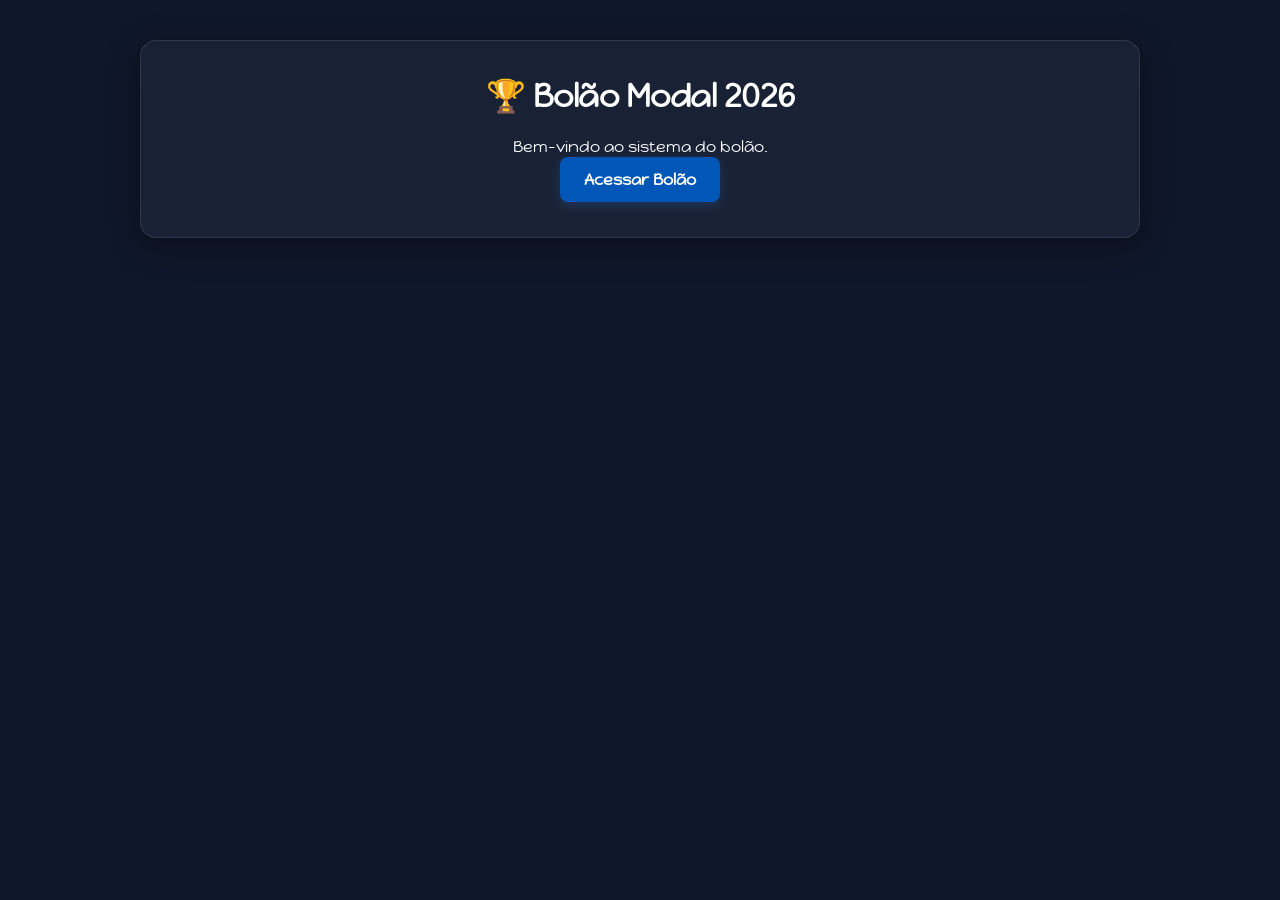
==== index.html @ e34f5899 "Primeira versao do bolao" ====
<!DOCTYPE html>
<html lang="pt-BR">

<head>

<meta charset="UTF-8">

<meta name="viewport" content="width=device-width, initial-scale=1.0">

<title>Bolão Modal 2026</title>

<link rel="stylesheet" href="css/style.css">

</head>

<body>

<div class="container">

<h1>🏆 Bolão Modal 2026</h1>

<p>Bem-vindo ao sistema do bolão.</p>

<a href="login.html" class="btn">

Acessar Bolão

</a>

</div>

<script src="js/app.js"></script>
<script src="js/login.js"></script>

</body>

</html>
---- css/style.css ----
/* ==========================================================================
   1. FONTES, VARIÁVEIS E CONFIGURAÇÕES GERAIS
   ========================================================================== */
@import url('https://fonts.googleapis.com/css2?family=Happy+Monkey&display=swap');

* {
    box-sizing: border-box; /* Garante que paddings não quebrem as larguras no celular */
    margin: 0;
    padding: 0;
}

:root {
    --fundo-principal: #0f172a;
    --fundo-container: rgba(30, 41, 59, 0.7);
    --cor-texto: #f8fafc;
    --cor-texto-mutado: #94a3b8;
    
    /* Cores trazidas do seu Excel */
    --cor-destaque: #0057b8; /* O Azul vibrante do cabeçalho da FIFA */
    --cor-laranja: #e67e22;  /* O Laranja da coluna dos Grupos */
    --cor-verde-top: rgba(34, 197, 94, 0.2); /* Fundo translúcido para os líderes */
    
    --brilho-destaque: 0 0 15px rgba(0, 87, 184, 0.5);
    --borda-suave: 1px solid rgba(255, 255, 255, 0.1);
}

body {
    background-color: var(--fundo-principal);
    color: var(--cor-texto);
    font-family: 'Happy Monkey', system-ui, sans-serif;
    padding: 40px 20px;
    display: flex;
    justify-content: center;
    align-items: flex-start;
    min-height: 100vh;
}

/* ==========================================================================
   2. ESTRUTURA DOS CONTAINERS E TÍTULOS
   ========================================================================== */
.container {
    background: var(--fundo-container);
    backdrop-filter: blur(12px);
    -webkit-backdrop-filter: blur(12px);
    border: var(--borda-suave);
    border-radius: 16px;
    padding: 35px;
    width: 100%;
    max-width: 1000px;
    box-shadow: 0 8px 32px rgba(0, 0, 0, 0.4);
    text-align: center;
}

h1, h2 {
    text-align: center;
    margin-bottom: 20px;
    color: #ffffff;
    font-weight: 800;
    letter-spacing: -0.5px;
}

#tituloGrupo {
    text-align: center;
    margin: 20px 0;
    
    /* Laranja transparente (o 0.4 significa 40% de visibilidade) */
    background-color: rgba(230, 126, 34, 0.4); 
    
    /* Efeito vidro (desfoque do que está atrás) */
    backdrop-filter: blur(8px);
    -webkit-backdrop-filter: blur(8px);
    
    /* Uma borda laranja bem suave para não perder a forma */
    border: 1px solid rgba(230, 126, 34, 0.3);
    
    color: #ffffff;
    font-size: 1.4rem;
    font-weight: 800;
    text-transform: uppercase;
    letter-spacing: 1px;
    padding: 12px;
    border-radius: 10px;
    width: 100%;
    box-shadow: 0 4px 15px rgba(230, 126, 34, 0.2);
}

/* ==========================================================================
   3. BOTÕES E INPUTS (INTERATIVIDADE)
   ========================================================================== */
.btn {
	font-family: inherit;
    background-color: var(--cor-destaque);
    color: #ffffff;
    border: none;
    padding: 12px 24px;
    border-radius: 8px;
    font-weight: 600;
    cursor: pointer;
    transition: all 0.3s cubic-bezier(0.4, 0, 0.2, 1);
    text-decoration: none;
    display: inline-block;
    box-shadow: 0 4px 12px rgba(59, 130, 246, 0.2);
}

.btn:hover {
    box-shadow: var(--brilho-destaque);
    transform: translateY(-2px);
    filter: brightness(1.1);
}

.btn:active {
    transform: translateY(0);
}

/* Campos de Login / Admin (Gerais) */
.campo {
    width: 100%;
    max-width: 300px;
    background: rgba(15, 23, 42, 0.6);
    border: var(--borda-suave);
    color: var(--cor-texto);
    padding: 12px;
    border-radius: 8px;
    outline: none;
    transition: all 0.3s ease;
    text-align: center;
    font-family: inherit;
    font-size: 1rem;
}

.campo:focus {
    border-color: var(--cor-destaque);
    box-shadow: 0 0 12px rgba(59, 130, 246, 0.3);
    background: rgba(15, 23, 42, 0.8);
}

/* Inputs de Placar dos Jogos */
.placar {
    width: 55px;
    background: rgba(15, 23, 42, 0.7);
    border: var(--borda-suave);
    color: #ffffff;
    padding: 8px;
    border-radius: 6px;
    outline: none;
    transition: all 0.3s ease;
    text-align: center;
    font-weight: 800;
    font-size: 1.1rem;
}

.placar:focus {
    border-color: var(--cor-destaque);
    box-shadow: 0 0 10px rgba(59, 130, 246, 0.4);
    background: rgba(15, 23, 42, 0.9);
}

/* ==========================================================================
   4. NAVEGAÇÃO DE ABAS (GRUPOS)
   ========================================================================== */
.abas-grupos {
    display: flex;
    justify-content: center;
    flex-wrap: wrap;
    gap: 8px;
    margin-bottom: 25px;
}

.aba {
    background: rgba(255, 255, 255, 0.05);
    color: var(--cor-texto);
    border: var(--borda-suave);
    border-radius: 20px;
    padding: 10px 18px;
    cursor: pointer;
    transition: all 0.3s ease;
    font-weight: 600;
    font-size: 0.9rem;
}

.aba:hover {
    background: rgba(255, 255, 255, 0.1);
    transform: translateY(-2px);
}

/* Sobrescrevendo a aba ativa para usar o Laranja do Excel */
.aba.ativa {
    background: var(--cor-laranja);
    border-color: var(--cor-laranja);
    box-shadow: 0 0 15px rgba(230, 126, 34, 0.4);
}

/* ==========================================================================
   5. TABELAS (JOGOS E RANKING) + ROLAGEM MÓVEL E ALINHAMENTO TV
   ========================================================================== */
.tabela-responsiva {
    width: 100%;
    overflow-x: auto;
    -webkit-overflow-scrolling: touch;
    border-radius: 10px;
    margin-top: 15px;
}

.escudo {
    width: 32px; 
    height: 32px;
    min-width: 32px; 
    vertical-align: middle; 
    object-fit: contain; 
    flex-shrink: 0;
    filter: drop-shadow(0 0 6px rgba(255, 255, 255, 0.4));
    /* Margem removida, pois o CSS Grid agora cuida do espaçamento! */
}

/* 1. ESTRUTURA RÍGIDA DA TABELA */
.ranking {
    width: 100%;
    border-collapse: collapse;
    background: rgba(15, 23, 42, 0.4);
    overflow: hidden;
    table-layout: fixed; 
}

/* Definindo o espaço exato de cada coluna no cabeçalho */
.ranking th:nth-child(1) { width: 12%; } /* Data */
.ranking th:nth-child(2) { width: 8%; }  /* Hora */
.ranking th:nth-child(3) { width: 16%; } /* Estádio */
.ranking th:nth-child(4) { width: 22%; } /* Mandante */
.ranking th:nth-child(5) { width: 20%; } /* Placar */
.ranking th:nth-child(6) { width: 22%; } /* Visitante */

/* 2. A MÁGICA DO GRID: ALINHAMENTO MILIMÉTRICO DOS ESCUDOS E TEXTOS */

.time-mandante {
    display: grid;
    /* Trava 32px na esquerda pro escudo, libera o resto na direita pro texto */
    grid-template-columns: 32px 1fr; 
    align-items: center;
    gap: 12px;
    padding-right: 5px;
}

.time-visitante {
    display: grid;
    /* Libera o espaço na esquerda pro texto, trava 32px na direita pro escudo */
    grid-template-columns: 1fr 32px; 
    align-items: center;
    gap: 12px;
    padding-left: 5px;
}

/* 3. COMPORTAMENTO DOS NOMES (Colados perto do placar) */
.time-mandante span {
    text-align: right; /* Empurra o texto para perto do placar */
    white-space: normal; 
    line-height: 1.2;
    overflow-wrap: break-word; 
}

.time-visitante span {
    text-align: left; /* Empurra o texto para perto do placar */
    white-space: normal; 
    line-height: 1.2;
    overflow-wrap: break-word;
}

/* 4. A ÂNCORA DO PLACAR */
td.cell-placar {
    display: flex;
    align-items: center;
    justify-content: center;
    gap: 8px;
    width: 100%;
}

/* --- 5. BORDAS E ESTILOS GERAIS (A MÁGICA DA LINHA CONTÍNUA) --- */
.ranking tr:first-child th:first-child { border-top-left-radius: 10px; }
.ranking tr:first-child th:last-child { border-top-right-radius: 10px; }
.ranking tr:last-child td:first-child { border-bottom-left-radius: 10px; }
.ranking tr:last-child td:last-child { border-bottom-right-radius: 10px; }

.ranking th {
    background-color: rgba(59, 130, 246, 0.15);
    color: #ffffff;
    padding: 14px 4px;
    text-align: center;
    font-weight: 800;
    text-transform: uppercase;
    font-size: 0.85em;
    letter-spacing: 1px;
    border-bottom: 2px solid rgba(59, 130, 246, 0.3);
}

/* AQUI ESTÁ O SEGREDO: Pintamos a linha na TR inteira e removemos da TD */
.ranking tr {
    border-bottom: var(--borda-suave);
}

.ranking td {
    padding: 14px 4px;
    text-align: center;
    color: var(--cor-texto);
    vertical-align: middle;
    border-bottom: none; /* Removido para acabar com o aspecto quebrado */
}

.ranking td:nth-child(3) {
    font-size: 0.85rem;
    color: var(--cor-texto-mutado);
    font-weight: 500;
}

.ranking tr:last-child {
    border-bottom: none;
}

.ranking tr:hover {
    background-color: rgba(255, 255, 255, 0.03);
}

.ranking tr:nth-child(even) {
    background-color: rgba(255, 255, 255, 0.02);
}

.ranking tr.top-ranking td {
    background-color: var(--cor-verde-top);
    color: #4ade80;
    font-weight: 600;
}


/* ==========================================================================
   6. STATUS VISUAL (PAINEL ADMIN)
   ========================================================================== */
.status-ok {
    font-size: 1.2em;
    filter: drop-shadow(0 0 5px rgba(16, 185, 129, 0.6));
    color: #10b981;
}

.status-pendente {
    font-size: 1.2em;
    filter: drop-shadow(0 0 5px rgba(245, 158, 11, 0.6));
    color: #f59e0b;
}

/* ==========================================================================
   7. RESPONSIVIDADE (OTIMIZAÇÃO COMPLETA PARA CELULARES)
   ========================================================================== */
@media (max-width: 768px) {
    body {
        padding: 15px 10px;
    }

    .container {
        padding: 20px 15px;
        border-radius: 14px;
    }

    h1, h2 {
        font-size: 1.6rem;
    }

    #tituloGrupo {
        font-size: 1.2rem;
    }

    /* Ajuste de Inputs e Botões para toque em telas móveis */
    .campo {
        max-width: 100%;
        font-size: 16px; /* Impede zoom forçado indesejado no iOS */
        padding: 14px;
    }

    .btn {
        width: 100%; /* Botões passam a ocupar largura total para clique fácil */
        padding: 14px;
        font-size: 1rem;
    }

    /* Ajuste nas abas de grupos para não esmagar em telas estreitas */
    .abas-grupos {
        gap: 6px;
    }

    .aba {
        padding: 8px 14px;
        font-size: 0.8rem;
        flex-grow: 1; /* Distribui os botões proporcionalmente na largura disponível */
        text-align: center;
    }

    /* Redução de espaçamentos internos da tabela para visualização em telas pequenas */
    .ranking th {
        padding: 10px 6px;
        font-size: 0.75em;
    }

    .ranking td {
        padding: 10px 6px;
        font-size: 0.85rem;
    }
    
    .placar {
        width: 48px;
        padding: 6px;
        font-size: 1rem;
    }
}

/* ==========================================================================
   8. IMAGEM LOGOTIPO MODAL
   ========================================================================== */
.logo-rodape {
    display: block;
    margin: 20px auto; /* Centraliza e dá um respiro de 20px do quadro de cima */
    max-width: 150px; /* Ajuste este valor se quiser o logo maior ou menor */
    opacity: 0.7; /* Deixa o logo levemente transparente para manter a elegância do tema escuro */
    transition: opacity 0.3s ease;
}

.logo-rodape:hover {
    opacity: 1; /* Fica 100% visível ao passar o mouse */
}


/* ==========================================================================
   9. ADICIONAR NA SESSÃO 2 DO CSS (OU NO FINAL DO ARQUIVO)
   ========================================================================== */

/* Container Flexível do Cabeçalho Integrado */
.header-campeonato {
    display: flex;
    align-items: center;
    justify-content: center; /* Centraliza tudo no container */
    gap: 20px; /* Espaço entre a logo e o texto */
    margin-bottom: 30px; /* Respiro para o conteúdo abaixo */
    border-bottom: var(--borda-suave); /* Uma linha suave para dividir */
    padding-bottom: 15px;
}

/* Tamanho e Brilho da Imagem da Logo Transparentizada */
.logo-campeonato-fifa {
    max-height: 70px; /* Ajuste este tamanho se quiser a logo maior ou menor */
    width: auto;
    object-fit: contain;
    /* Aplica o efeito "Glow" que usamos nos escudos, para destacar no fundo escuro */
    filter: drop-shadow(0 0 10px rgba(255, 255, 255, 0.4)); 
}

/* Container dos Títulos (Para alinhar h1 e span) */
.titulos-header {
    display: flex;
    flex-direction: column;
    align-items: center; /* Centraliza os textos */
}

/* Ajuste específico para o h1 principal dentro do cabeçalho */
h1.titulo-principal {
    margin-bottom: 5px !important; /* Diminui o espaçamento para o subtitulo */
    font-size: 1.8rem;
    font-weight: 800;
    color: #ffffff;
}

/* O NOVO TEXTO DO ANO DE 2026 */
.subtitulo-ano {
    font-size: 1rem;
    font-weight: 600;
    color: var(--cor-destaque); /* Usa o azul vibrante do sistema */
    text-transform: uppercase;
    letter-spacing: 2px; /* Dá um ar mais premium */
    text-shadow: 0 0 10px rgba(59, 130, 246, 0.3); /* Brilho suave */
}

/* Ajuste responsivo para celulares (para não esmagar) */
@media (max-width: 768px) {
    .header-campeonato {
        flex-direction: column; /* Empilha a imagem acima do texto no celular */
        gap: 10px;
    }
    
    h1.titulo-principal {
        font-size: 1.5rem;
    }
    
    .logo-campeonato-fifa {
        max-height: 50px;
    }
}
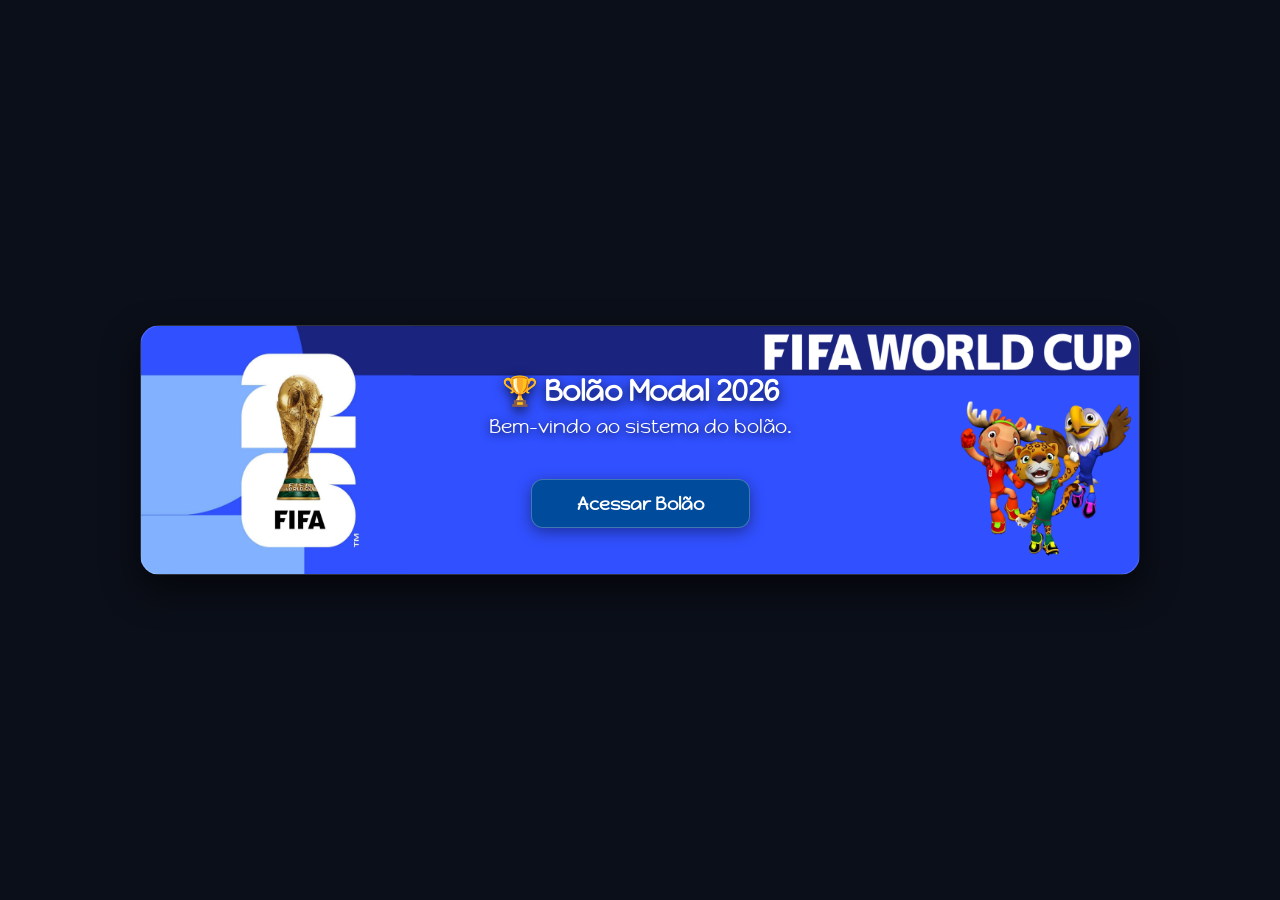
==== commit 0c404938: "Troca Fundo Index.html" ====
--- a/index.html
+++ b/index.html
@@ -12,22 +12,16 @@
 <link rel="stylesheet" href="css/style.css">
 
 </head>
-
 <body>
 
-<div class="container">
-
-<h1>🏆 Bolão Modal 2026</h1>
-
-<p>Bem-vindo ao sistema do bolão.</p>
-
-<a href="login.html" class="btn">
-
-Acessar Bolão
-
-</a>
-
-</div>
+    <header class="banner-inicial">
+        <div class="titulos-banner">
+            <h1 class="titulo-principal">🏆 Bolão Modal 2026</h1>
+            <p class="subtitulo-boas-vindas">Bem-vindo ao sistema do bolão.</p>
+            <br>
+            <a href="login.html" class="btn btn-acessar">Acessar Bolão</a>
+        </div>
+    </header>
 
 <script src="js/app.js"></script>
 <script src="js/login.js"></script>
--- a/css/style.css
+++ b/css/style.css
@@ -487,4 +487,108 @@
     .logo-campeonato-fifa {
         max-height: 50px;
     }
+}
+
+/* ==========================================================================
+   ESTILIZAÇÃO PREMIUM DA TELA INICIAL (BANNER FIFA 2026 PROPORCIONAL)
+   ========================================================================== */
+
+/* Configura o fundo da tela inteira como o tema escuro do sistema */
+body:has(.banner-inicial) {
+    display: flex;
+    justify-content: center;
+    align-items: center;
+    min-height: 100vh;
+    background-color: #0b0f19; /* Fundo escuro premium */
+    margin: 0;
+    padding: 20px;
+    box-sizing: border-box;
+}
+
+/* O Quadro Centralizado com Encaixe Perfeito da Imagem */
+.banner-inicial {
+    width: 100%;
+    max-width: 1000px;    /* Mesma largura padrão do seu container */
+    height: 250px;        /* Reduzido de 400px para 300px para encaixar a proporção horizontal perfeita */
+    
+    display: flex;
+    flex-direction: column;
+    justify-content: center;
+    align-items: center;
+    text-align: center;
+    padding: 20px;
+    
+    /* Cantos arredondados e acabamento idêntico ao restante do seu sistema */
+    border-radius: 20px; 
+    border: 1px solid rgba(255, 255, 255, 0.15);
+    box-shadow: 0 15px 35px rgba(0, 0, 0, 0.6);
+
+    /* O SEGREDO DO ENCAIXE AQUI */
+    background-image: url('../assets/new-logo-2026-azul.png'); 
+    background-size: 100% 100%;       /* Força a imagem inteira a se moldar milimetricamente dentro do retângulo */
+    background-position: center;
+    background-repeat: no-repeat;
+    
+    position: relative;
+    overflow: hidden;
+    box-sizing: border-box;
+}
+
+/* Garante que o texto e botão flutuem perfeitamente por cima do azul */
+.titulos-banner {
+    position: relative;
+    z-index: 2;
+    max-width: 450px; /* Segura o texto centralizado sem invadir o troféu e os mascotes */
+}
+
+/* Título do seu Bolão */
+.titulo-principal {
+    font-size: 2.4rem;
+    color: #ffffff;
+    font-weight: 800;
+    text-shadow: 0 4px 12px rgba(0, 0, 0, 0.8); /* Sombra forte para o texto "saltar" da imagem */
+    margin-bottom: 5px;
+}
+
+/* Subtítulo */
+.subtitulo-boas-vindas {
+    font-size: 1.2rem;
+    color: #ffffff;
+    font-weight: 500;
+    text-shadow: 0 2px 8px rgba(0, 0, 0, 0.8);
+    margin-top: 0;
+    margin-bottom: 20px;
+}
+
+/* Botão Customizado igual ao da sua foto */
+.btn-acessar {
+    display: inline-block;
+    background-color: #004b9b !important; /* O azul marinho idêntico ao botão da imagem */
+    color: #ffffff !important;
+    border: 1px solid rgba(255, 255, 255, 0.25);
+    padding: 12px 45px;
+    font-size: 1.1rem;
+    font-weight: 600;
+    border-radius: 12px;
+    text-decoration: none;
+    box-shadow: 0 4px 15px rgba(0, 0, 0, 0.4);
+    transition: all 0.2s ease;
+}
+
+/* Efeito Hover do botão */
+.btn-acessar:hover {
+    background-color: #0057b8 !important; /* Acende para o azul FIFA ao passar o mouse */
+    box-shadow: 0 0 25px rgba(0, 75, 155, 0.6);
+    transform: scale(1.02);
+}
+
+/* Ajuste responsivo para celulares */
+@media (max-width: 768px) {
+    .banner-inicial {
+        height: auto;
+        min-height: 200px;
+        background-size: cover; /* No celular o cover se comporta melhor */
+    }
+    .titulo-principal { font-size: 1.6rem; }
+    .subtitulo-boas-vindas { font-size: 0.95rem; }
 }
